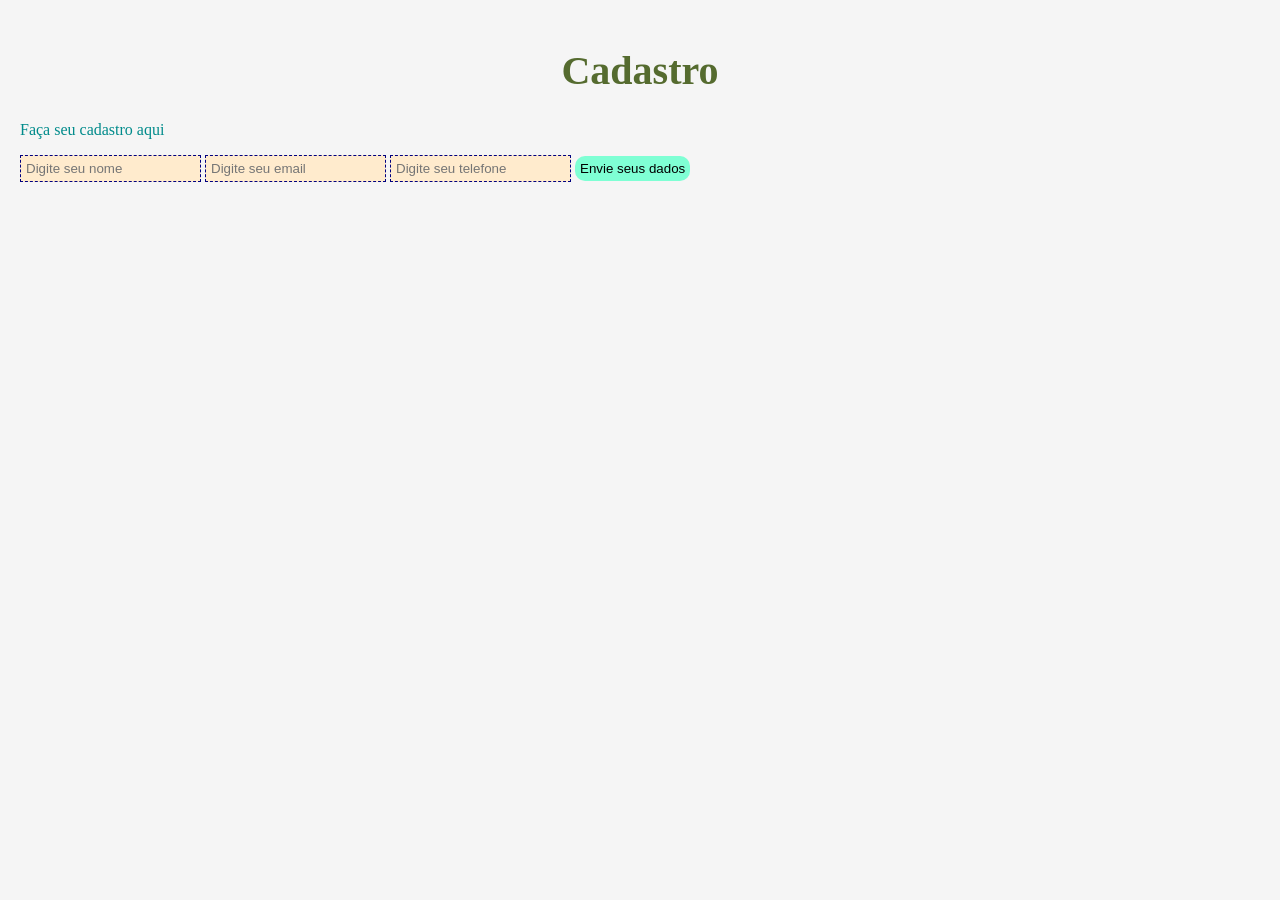
==== Trabalho12.11/index.html @ af6d7b67 "Update index.html" ====
<!DOCTYPE html>
<html lang="en">
<head>
    <meta charset="UTF-8">
    <meta name="viewport" content="width=device-width, initial-scale=1.0">
    <title>Cadastro</title>
    <link rel="stylesheet" href="style.css">
</head>
<body>
    <h1>Cadastro</h1>
    <p>Faça seu cadastro aqui</p>
    <input type="text" placeholder="Digite seu nome" id="nome">
    <input type="text" placeholder="Digite seu email" id="email">
    <input type="number" placeholder="Digite seu telefone" id="telefone">
    <button id="btn">Envie seus dados</button>

    <script>
        const nome = document.getElementsById("nome")
        const email = document.getElementsById("email")
        const telefone = document.getElementsById("telefone")
        const btn = document.getElementById("btn")
        const resultado = document.getElementById("resultado")
        btn.addEventListener("click", function(){
            const valorNome = nome.value
            const valorEmail = email.value
            const valorTelefone = telefone.value

        resultado.innerHTML = `
                <p><strong>Dados enviados:</strong></p>
                <p>Nome: ${valorNome}</p>
                <p>E-mail: ${valorEmail}</p>
                <p>Telefone: ${valorTelefone}</p>
            `    
        })
    </script>
</body>
</html>
---- Trabalho12.11/style.css ----
body {
    background-color: whitesmoke;
    color: darkcyan;
    margin: 0;
    padding: 20px;
}

h1 {
    color: darkolivegreen;
    font-size: 40px;
    text-align: center;
}

input {
    color: darkslategray;
    background-color: blanchedalmond;
    border: navy, 1px,dashed;
    padding: 5px;
}

button {
    border-radius: 10px;
    background-color: aquamarine;
    border: none;
    padding: 5px;
}
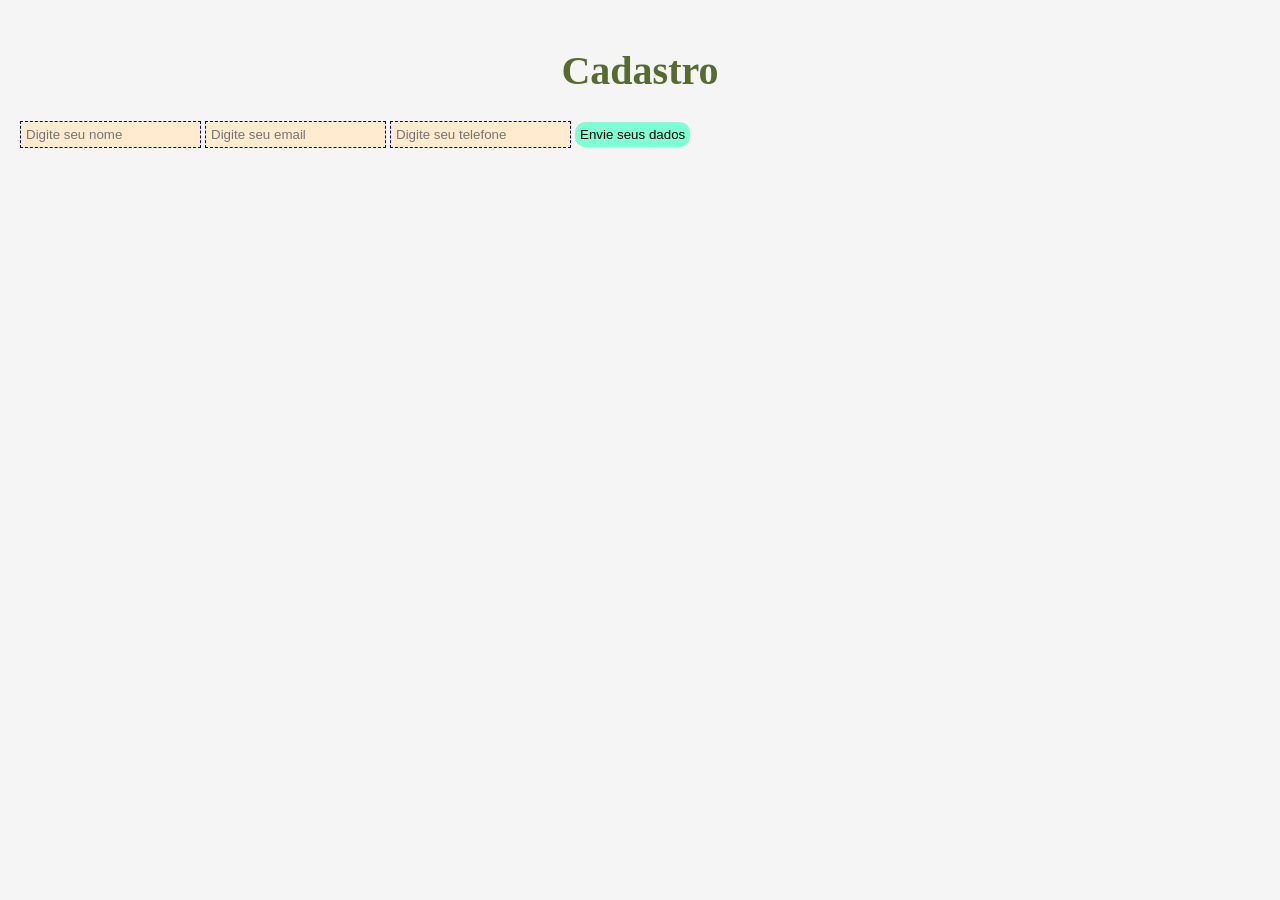
==== commit e17fb540: "Merge branch 'main' of https://github.com/SofiaZiglioMuller/TrabalhoDupla" ====
--- a/Trabalho12.11/index.html
+++ b/Trabalho12.11/index.html
@@ -8,16 +8,16 @@
 </head>
 <body>
     <h1>Cadastro</h1>
-    <p>Faça seu cadastro aqui</p>
     <input type="text" placeholder="Digite seu nome" id="nome">
-    <input type="text" placeholder="Digite seu email" id="email">
-    <input type="number" placeholder="Digite seu telefone" id="telefone">
-    <button id="btn">Envie seus dados</button>
+    <input type="email" placeholder="Digite seu email" id="email">
+    <input type="tel" placeholder="Digite seu telefone" id="telefone">
+    <button type="submit" id="btn">Envie seus dados</button>
+    <div id="resultado"></div>
 
     <script>
-        const nome = document.getElementsById("nome")
-        const email = document.getElementsById("email")
-        const telefone = document.getElementsById("telefone")
+        const nome = document.getElementById("nome")
+        const email = document.getElementById("email")
+        const telefone = document.getElementById("telefone")
         const btn = document.getElementById("btn")
         const resultado = document.getElementById("resultado")
         btn.addEventListener("click", function(){
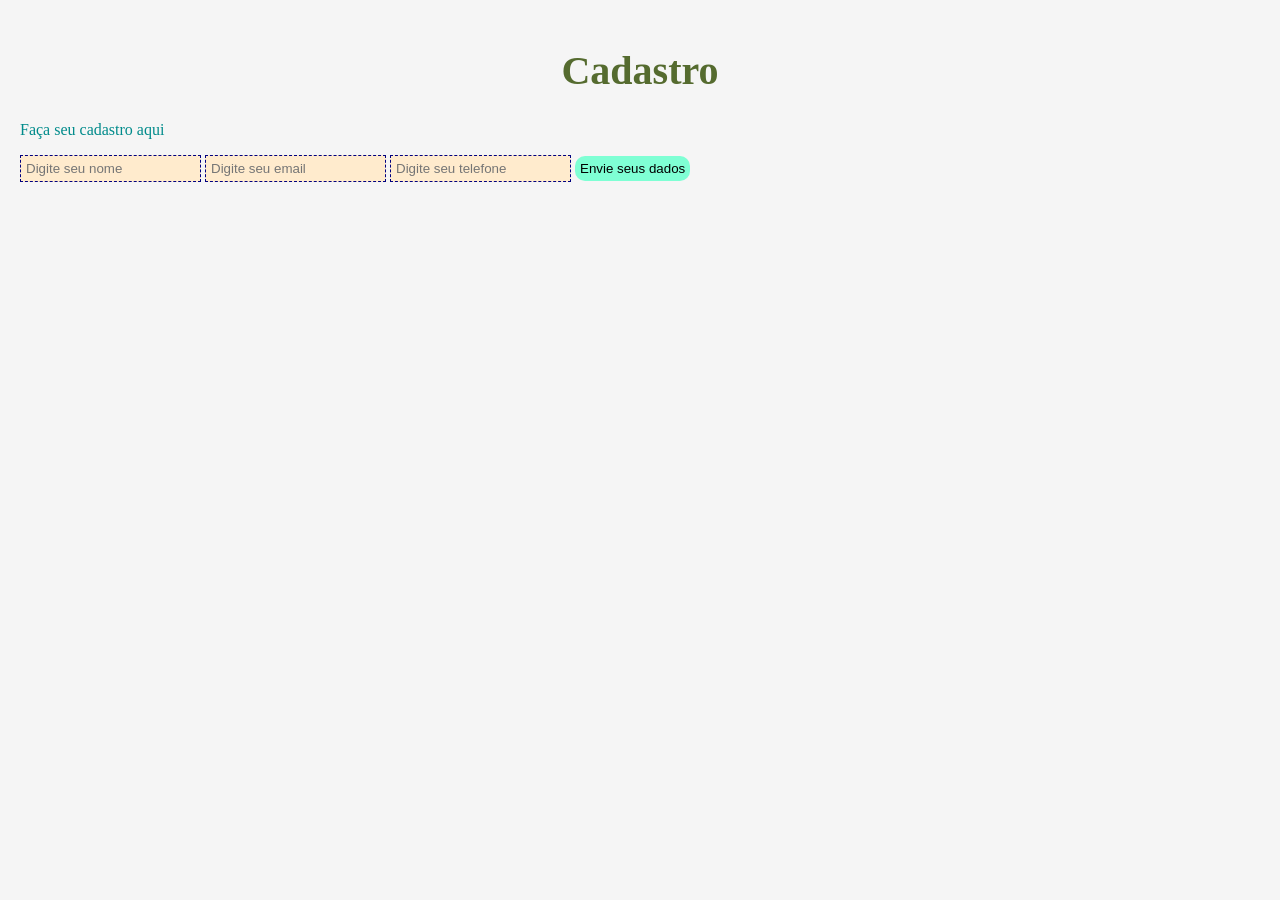
==== commit 017d8ce2: "Update index.html" ====
--- a/Trabalho12.11/index.html
+++ b/Trabalho12.11/index.html
@@ -8,16 +8,17 @@
 </head>
 <body>
     <h1>Cadastro</h1>
+    <p>Faça seu cadastro aqui</p>
     <input type="text" placeholder="Digite seu nome" id="nome">
     <input type="email" placeholder="Digite seu email" id="email">
     <input type="tel" placeholder="Digite seu telefone" id="telefone">
-    <button type="submit" id="btn">Envie seus dados</button>
+    <button id="btn">Envie seus dados</button>
     <div id="resultado"></div>
 
     <script>
-        const nome = document.getElementById("nome")
-        const email = document.getElementById("email")
-        const telefone = document.getElementById("telefone")
+        const nome = document.getElementsById("nome")
+        const email = document.getElementsById("email")
+        const telefone = document.getElementsById("telefone")
         const btn = document.getElementById("btn")
         const resultado = document.getElementById("resultado")
         btn.addEventListener("click", function(){
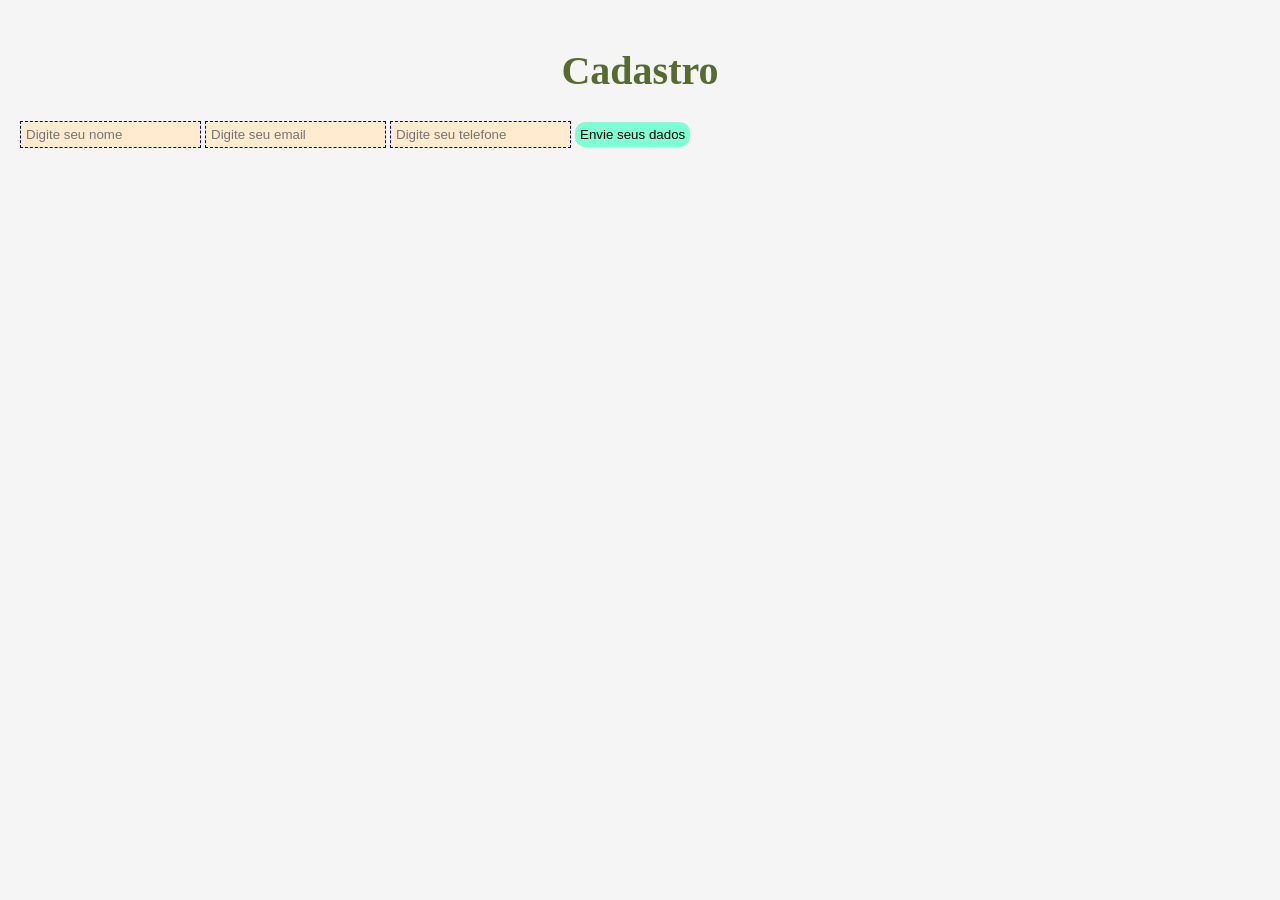
==== commit 92615392: "Update index.html" ====
--- a/Trabalho12.11/index.html
+++ b/Trabalho12.11/index.html
@@ -8,17 +8,16 @@
 </head>
 <body>
     <h1>Cadastro</h1>
-    <p>Faça seu cadastro aqui</p>
     <input type="text" placeholder="Digite seu nome" id="nome">
     <input type="email" placeholder="Digite seu email" id="email">
     <input type="tel" placeholder="Digite seu telefone" id="telefone">
-    <button id="btn">Envie seus dados</button>
+    <button  id="btn">Envie seus dados</button>
     <div id="resultado"></div>
 
     <script>
-        const nome = document.getElementsById("nome")
-        const email = document.getElementsById("email")
-        const telefone = document.getElementsById("telefone")
+        const nome = document.getElementById("nome")
+        const email = document.getElementById("email")
+        const telefone = document.getElementById("telefone")
         const btn = document.getElementById("btn")
         const resultado = document.getElementById("resultado")
         btn.addEventListener("click", function(){
